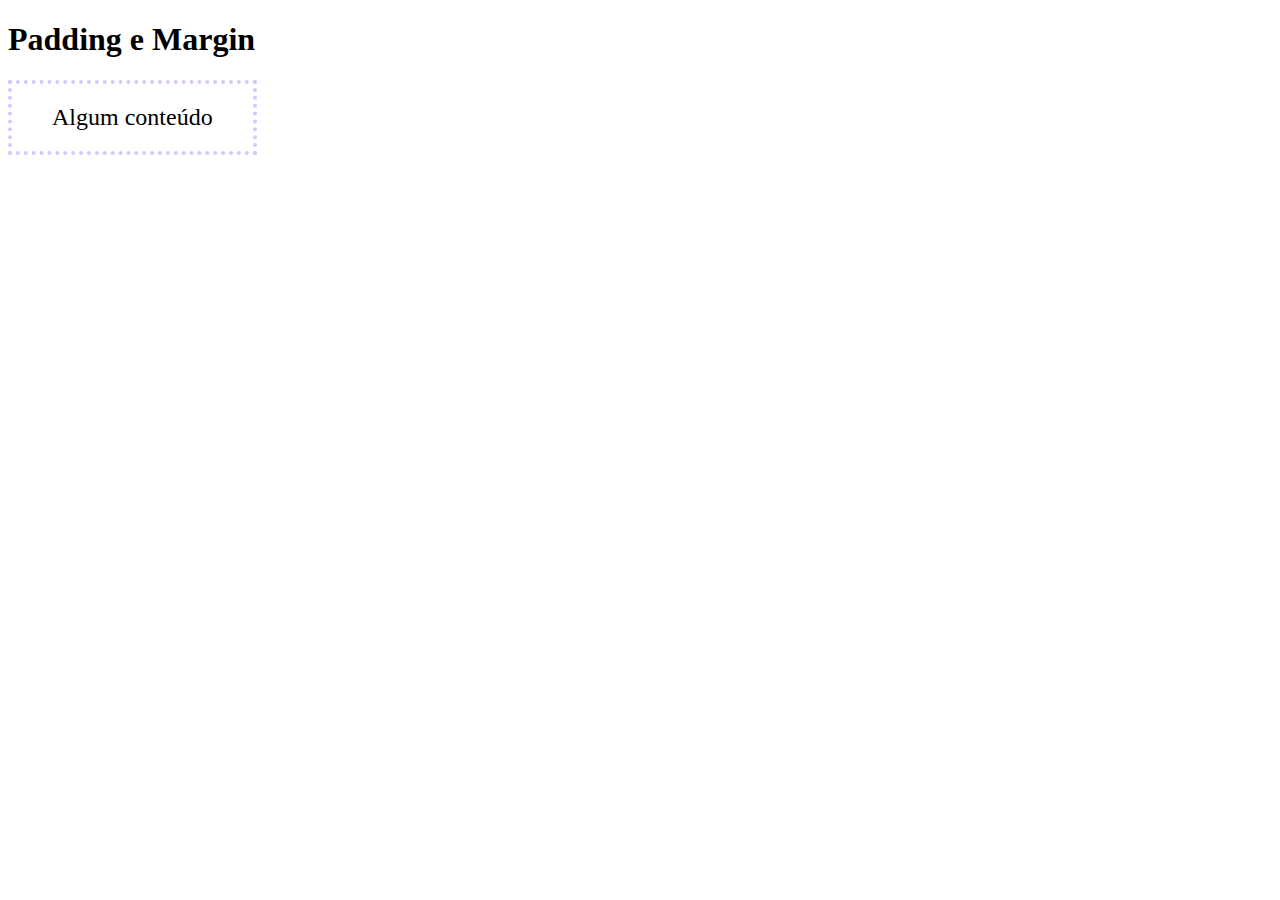
==== 4_BOX_MODEL/2_padding_margin/index.html @ e790f94e "Width, height, border e padding no bhox-model" ====
<!DOCTYPE html>
<html lang="en">
<head>
    <meta charset="UTF-8">
    <meta http-equiv="X-UA-Compatible" content="IE=edge">
    <meta name="viewport" content="width=device-width, initial-scale=1.0">
    <link rel="stylesheet" href="style.css">
    <title>Padding e Margin</title>
</head>
<body>
    <h1>Padding e Margin</h1>
    <div>
        Algum conteúdo
    </div>
</body>
</html>
---- 4_BOX_MODEL/2_padding_margin/style.css ----
div {
    border: 4px dotted #00f3;
    width: fit-content; /*Ajusta o conteúdo para caber no margin*/
    font-size: 24px;

    /* padding-top: em cima
    padding-top: 10px; */
    /* padding-right: direita */
    /* padding-right: 20px; */
    /* padding-bottom: embaixo */
    /* padding-top: 30px; */
    /* padding-left: esquerda */
    /* padding-top: 40px; */

    /* shorthand: diversos valores  */
    /* 1 valor: msm valor para todos os lados */
    padding: 20px;
    /* 2 valores: primeiro:top e bottom | segundo: right e left */
    padding: 30px 50px;
    /* 3 valores: primeiro:top| segundo: right e left| terceiro: bottom */
    padding: 20px 50px 5px;
    /* 4 valores: primeiro:top|segundo: right |terceiro:bottom| terceiro:left */
    padding: 30px 50px 70px 90px;

    /* Propriedades extras */
    padding-inline: 40px; /*padding na horizontal(em linha)*/
    padding-block:20px ; /*padding na vertical*/
}
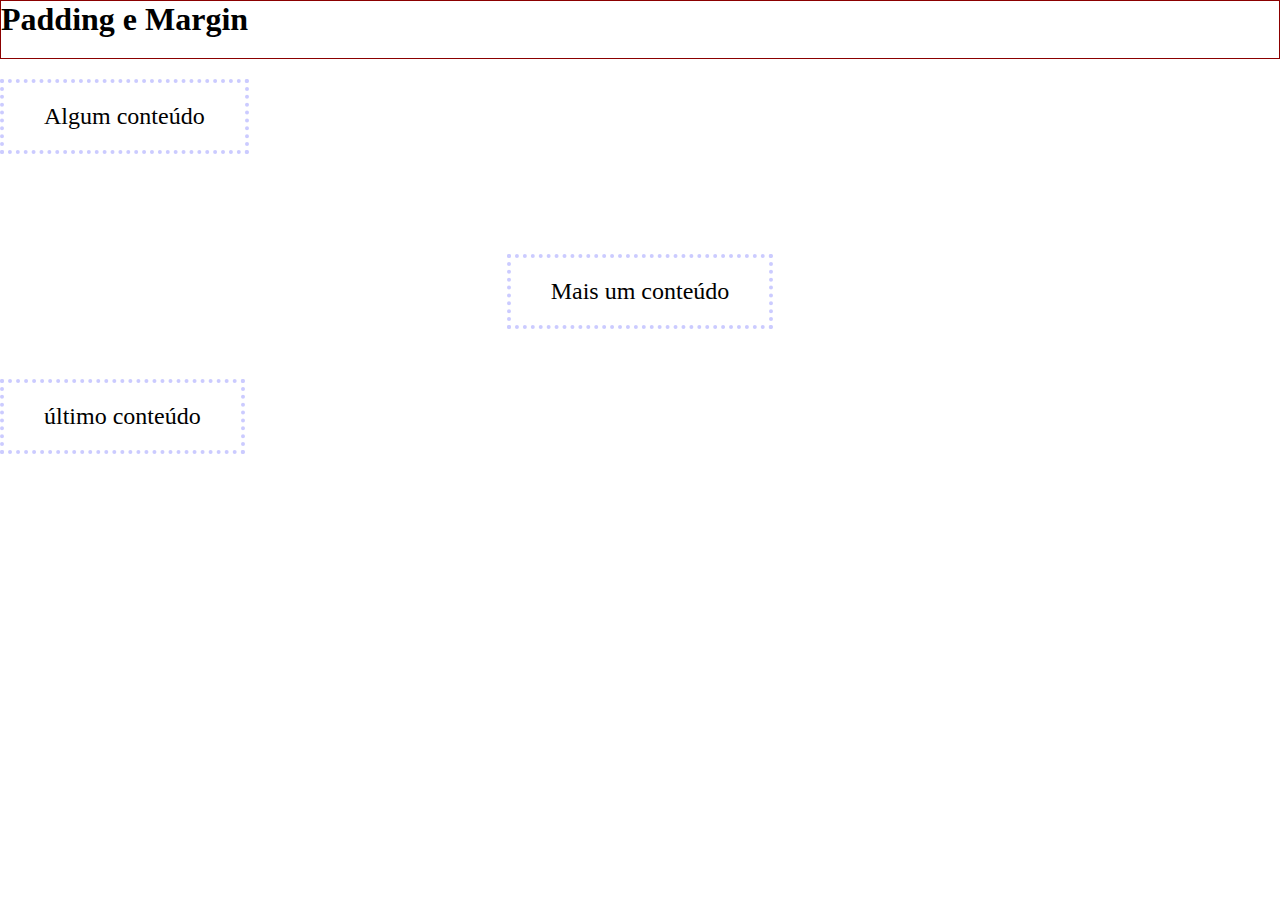
==== commit d7ae1f66: "8-Margin" ====
--- a/4_BOX_MODEL/2_padding_margin/index.html
+++ b/4_BOX_MODEL/2_padding_margin/index.html
@@ -9,8 +9,14 @@
 </head>
 <body>
     <h1>Padding e Margin</h1>
-    <div>
+    <div class="algum">
         Algum conteúdo
+    </div>
+    <div class="maisum">
+        Mais um conteúdo
+    </div>
+    <div class="ultimo">
+        último conteúdo
     </div>
 </body>
 </html>--- a/4_BOX_MODEL/2_padding_margin/style.css
+++ b/4_BOX_MODEL/2_padding_margin/style.css
@@ -1,3 +1,7 @@
+*{
+    margin: 0;
+}
+
 div {
     border: 4px dotted #00f3;
     width: fit-content; /*Ajusta o conteúdo para caber no margin*/
@@ -25,4 +29,21 @@
     /* Propriedades extras */
     padding-inline: 40px; /*padding na horizontal(em linha)*/
     padding-block:20px ; /*padding na vertical*/
-}+}
+h1{
+    border: 1px solid darkred;
+    margin-bottom: 20px;
+    padding-bottom: 20px;
+}
+.algum{
+   margin-bottom: 100px; 
+}
+.ultimo{
+    margin-top: 50px;
+}
+.maisum{
+    margin-inline: auto;
+}
+/* padding:espaço dentro */
+/* margin:espaço fora */
+/* todas as propriedades de padding se aplicam a margin*/